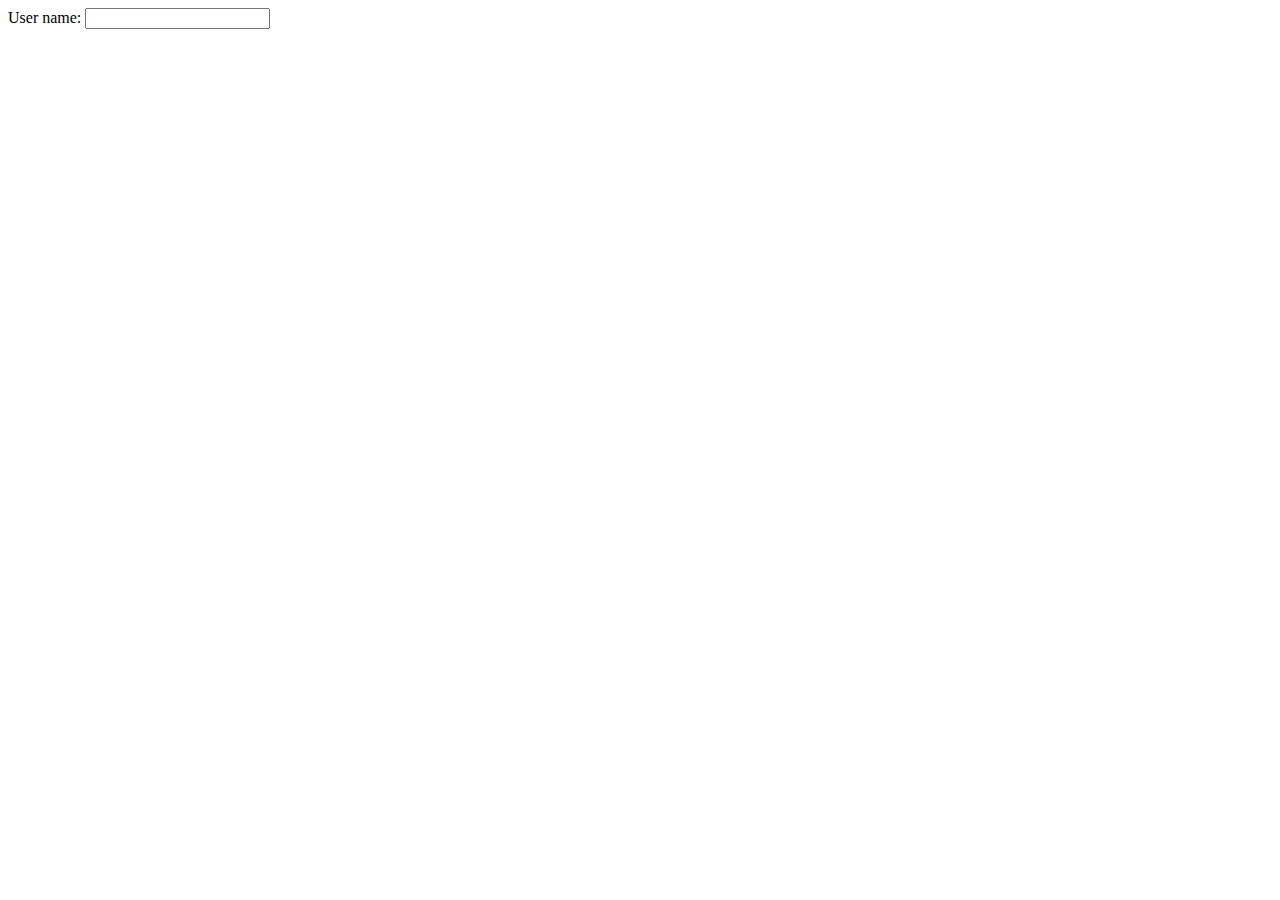
==== Cookie/sub.html @ d482da1b "Simplistic Cookie Example" ====
<?xml version="1.0" encoding="utf-8"?>
<!DOCTYPE html>
<html>
	<head>
		<meta http-equiv="content-type" content="text/html; charset=utf-8">
		<script type="text/javascript" src="./Scripts/Sub.js"></script>
	</head>
	<body>
		<span id="ChartTitle0"></span>
		User name: <input id="userbox" type="text" name="UserNameInbox">
	</body>
</html>
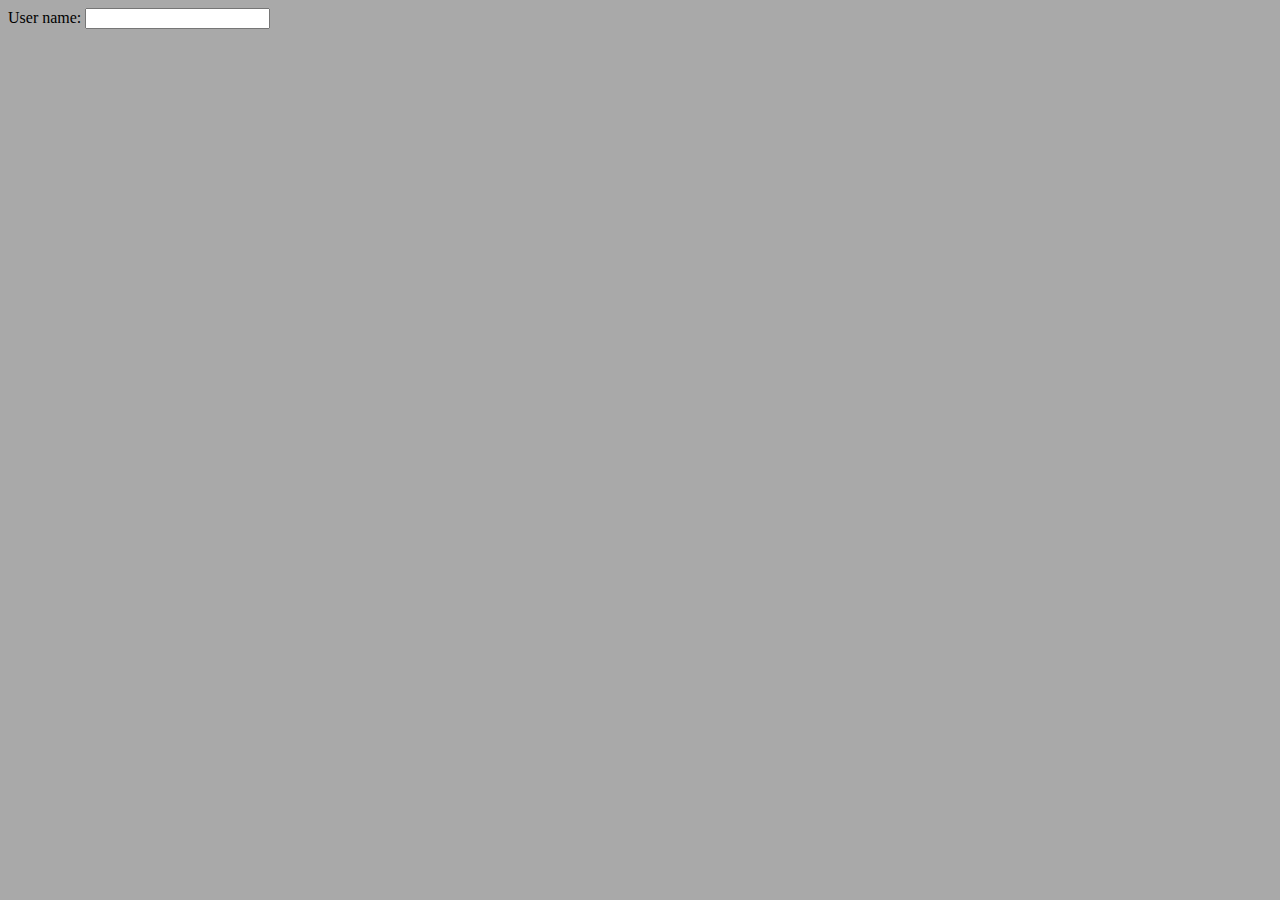
==== commit 15e0afff: "스타일 시트 추가" ====
--- a/Cookie/sub.html
+++ b/Cookie/sub.html
@@ -2,6 +2,9 @@
 <!DOCTYPE html>
 <html>
 	<head>
+		<link rel="stylesheet" type="text/css" media="screen" href="./Styles/style.css" />
+		<link rel="stylesheet" type="text/css" media="only screen and (max-width: 1023px)" href="./Styles/style-smaller-screen.css" />
+		<meta content="width=device-width" />
 		<meta http-equiv="content-type" content="text/html; charset=utf-8">
 		<script type="text/javascript" src="./Scripts/Sub.js"></script>
 	</head>
--- a/Cookie/Styles/style.css
+++ b/Cookie/Styles/style.css
@@ -0,0 +1,3 @@
+html {
+	background: darkgrey;
+}
--- a/Cookie/Styles/style-smaller-screen.css
+++ b/Cookie/Styles/style-smaller-screen.css
@@ -0,0 +1,5 @@
+html {
+	background: darkgrey;
+}
+
+body { font-size: 75%; line-height: 1.5em; }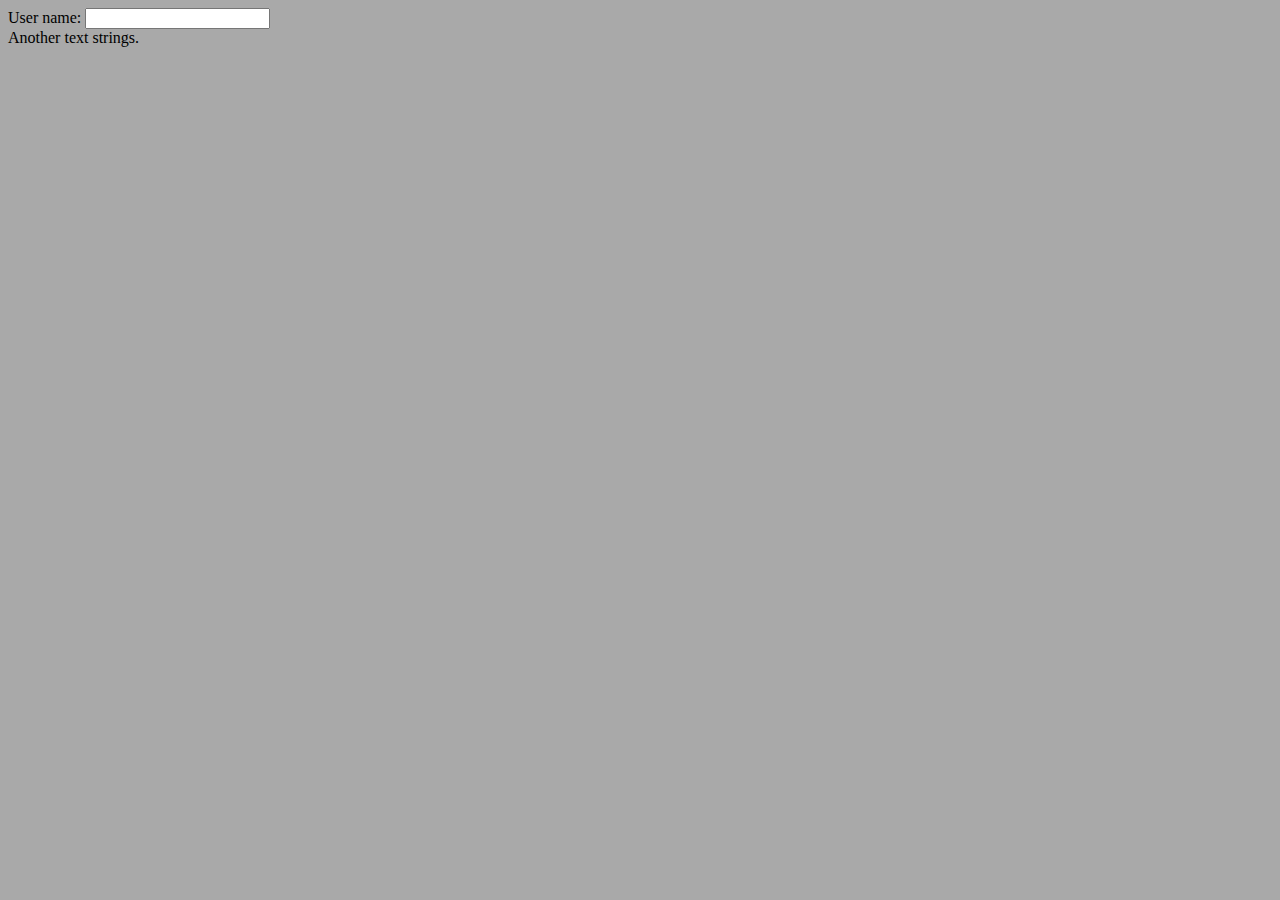
==== commit c1dd30fc: "텍스트박스의 폰트 크기 조정" ====
--- a/Cookie/sub.html
+++ b/Cookie/sub.html
@@ -9,7 +9,11 @@
 		<script type="text/javascript" src="./Scripts/Sub.js"></script>
 	</head>
 	<body>
-		<span id="ChartTitle0"></span>
+	<div class="main" id="main0">
 		User name: <input id="userbox" type="text" name="UserNameInbox">
+		<div class="another">
+			Another text strings.
+		</div>
+	</div>
 	</body>
 </html>--- a/Cookie/Styles/style.css
+++ b/Cookie/Styles/style.css
@@ -1,3 +1,38 @@
-html {
-	background: darkgrey;
+@media all {
+	html {
+		background: darkgrey;
+	}
 }
+
+@media all and (max-width: 1200px) {
+	html {
+		background: yellow;
+	}
+
+	body {
+		font-size: 200%;
+	}
+
+	input[type="text"]
+	{
+	    font-size:32px;
+	}
+}
+
+@media all and (max-width: 980px) {
+
+	html {
+		background: lightgreen;
+	}
+
+	body {
+		font-size: 300%;
+	}
+
+	input[type="text"]
+	{
+	    font-size:48px;
+	}
+}
+
+.main {width: 100%;}
